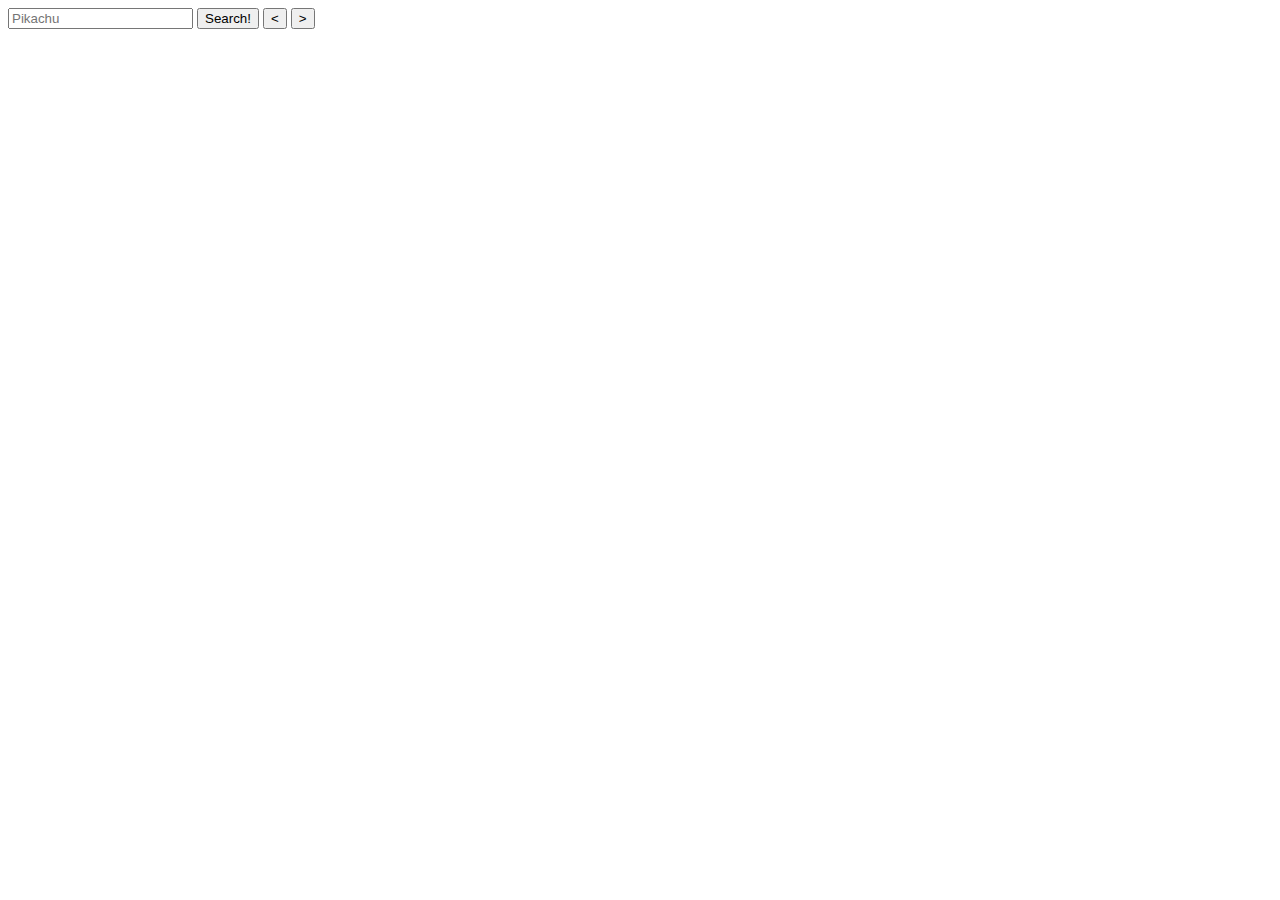
==== index.html @ 145be657 "added index" ====
<!DOCTYPE html>
<html lang="en">
<head>
    <meta charset="UTF-8">
    <meta name="viewport" content="width=device-width, initial-scale=1.0">
    <title>Pokedex</title>
</head>
<body>
    
    
    <input type="text" id="pokesearch" name="pokesearch" placeholder="Pikachu">
    <label for="pokesearch"><button id="search">Search!</button></label>
    
    <button id="previous">&lt;</button>
    <button id="next">&gt;</button>

    <ul id="list"></ul>

    <script>
        /*==================================================================================================
        ======================================== Magic Happens Here! =======================================
        ==================================================================================================*/
        //Variables are declared.
        let base_url = "https://pokeapi.co/api/v2/";
        let poke_search = document.getElementById("pokesearch");
        let search = document.getElementById("search");
        let previous = document.getElementById("previous");
        let next = document.getElementById("next");
        let list = document.getElementById("list");
        let pokemon_name;
        let pokemon_id;
        let pokemon_moves;
        let pokemon_abilities;
        let pokemon_image;
        let pokemon_weight;
        //EventListeners are added to HTML elements.
        search.addEventListener("click", function() {
            LoadPokemon(poke_search.value);
        });
        poke_search.addEventListener("keyup", function(event) {
            if (event.key === "Enter") {
                LoadPokemon(poke_search.value);
            }
        })
        previous.addEventListener("click", function() {
            if (pokemon_id === undefined) {
                pokemon_id = 2;
            }
            LoadPokemon(--pokemon_id);
        });
        next.addEventListener("click", function() {
            if (pokemon_id === undefined) {
                pokemon_id = 0;
            }
            LoadPokemon(++pokemon_id);
        })
        //Function that looks up the data for a pokemon when it's given the pokemon's name or id number.
        function LoadPokemon(pokemon){
            let request = new XMLHttpRequest();
            let dots = 1;
            request.onreadystatechange = function() {
                if (this.readyState === 4 && this.status == 200 && pokemon !== "") {
                    SetVariables(JSON.parse(this.responseText));
                }
                else {
                    SetVariables(dots++);
                }
            }
            request.open("GET", base_url + "pokemon/" + pokemon.toString().toLowerCase(), true);
            request.send();
        }
        //This function changes the variables with the most recent pokemon's information.
        function SetVariables(data){
            if(typeof data === "number") {
                console.log("Searching for data" + ".".repeat(data))
            }
            else {
                console.log("Data found!")
                pokemon_name = data.name;
                pokemon_id = data.id;
                pokemon_moves = data.moves.map(x => x.move.name);
                pokemon_abilities = data.abilities.map(x => x.ability.name);
                pokemon_image = data.sprites.front_default;
                pokemon_weight = data.weight;
                DoThingsWithTheDom();
            }
        }
        //This function loads all of the pokemons and stores them in a list in your HTML.
        //Clicking one of the list items will then look up data for that specific pokemon!
        function LoadPokemonList() {
            let request = new XMLHttpRequest();
            list.innerHTML = "";
            request.onreadystatechange = function() {
                if (this.readyState === 4 && this.status == 200) {
                    let pokemon_list = JSON.parse(this.responseText).results.map(x => x.name);
                    for (pokemon of pokemon_list) {
                        let li = document.createElement("li");
                        li.innerHTML = pokemon;
                        li.addEventListener("click", function() {
                            LoadPokemon(this.innerHTML);
                        })
                        list.append(li);
                    }
                }
            }
            request.open("GET", base_url + "pokemon?offset=0&limit=807", true);
            request.send();
        }
        //Function that you can call to see the current pokemon's information
        function LogPokeData() {
            console.log("Name: " + pokemon_name
            + "\n" + "ID: " + pokemon_id
            + "\n" + "Moves:", pokemon_moves
            , "\n" + "Abilities:", pokemon_abilities
            , "\n" + "Image URL: " + pokemon_image
            + "\n" + "Weight: " + pokemon_weight);
        }
        /*==================================================================================================
        ======================================== Magic Ends Here! ==========================================
        ==================================================================================================*/
        function DoThingsWithTheDom() {
            /*
            Write your code here!
            The following variables contain data for you to use. Be careful with the data types (some are numbers, some are strings and some are arrays)! 
                pokemon_name
                pokemon_id
                pokemon_moves
                pokemon_abilities
                pokemon_image
                pokemon_weight
            The goal of the exercise is for you to display this information in your HTML.
            You can do this by placing empty tags in your HTML, and the assigning their content with JS.
            But you can also generate the HTML with document.createElement().
            */
        }
    </script>
    
</body>
</html>
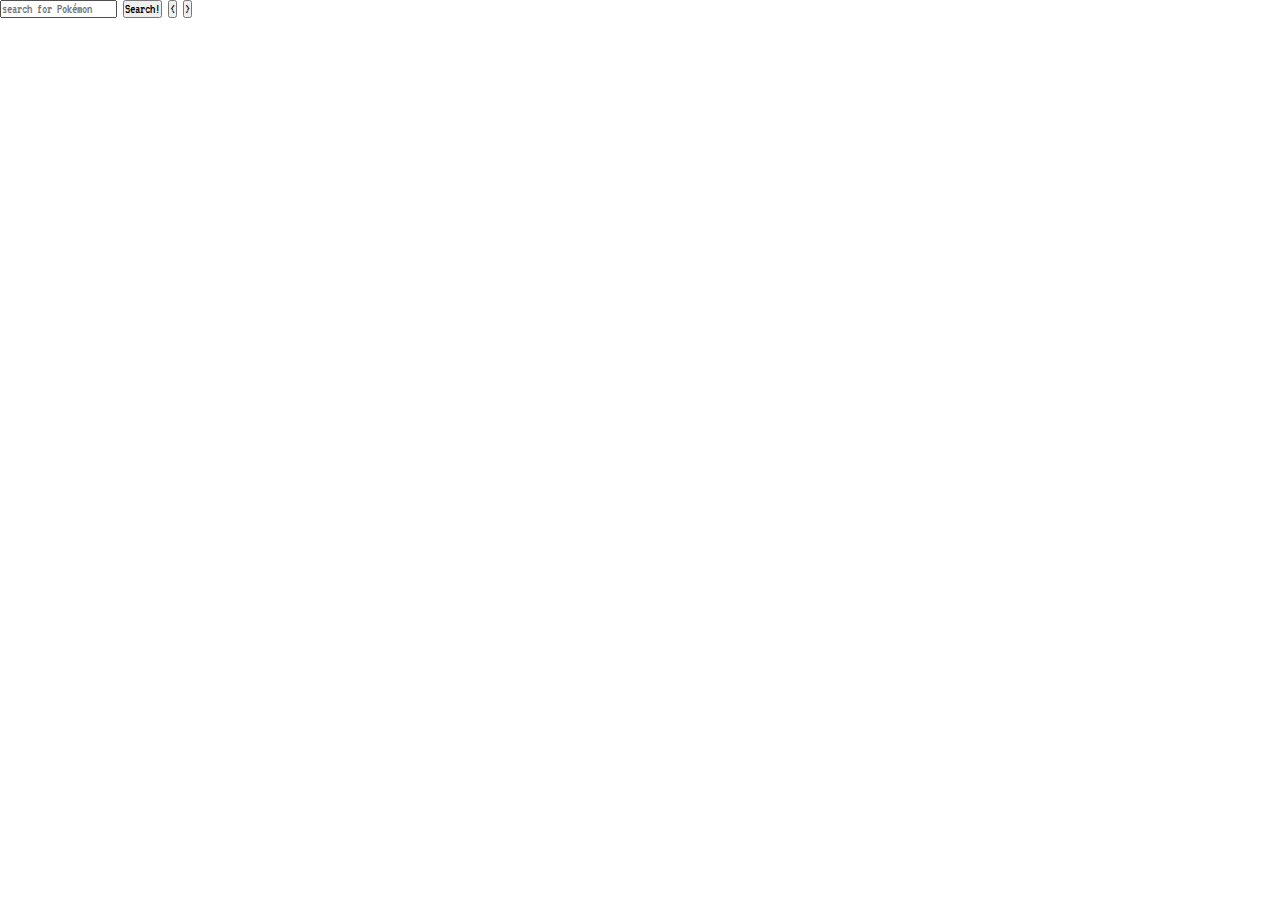
==== commit c08e38e5: "monday clean-up" ====
--- a/index.html
+++ b/index.html
@@ -3,137 +3,28 @@
 <head>
     <meta charset="UTF-8">
     <meta name="viewport" content="width=device-width, initial-scale=1.0">
+    <link rel="stylesheet" type="text/css" href="style.css">
+    <link href="https://fonts.googleapis.com/css?family=VT323&display=swap" rel="stylesheet">
     <title>Pokedex</title>
 </head>
 <body>
+    <div id="container" type="body">
+        <div class="kalosTop"> 
+
+        </div>
+        <input type="text" id="pokesearch" name="pokesearch" placeholder="search for Pokémon">
+        <label for="pokesearch"><button id="search">Search!</button></label>
     
+        <button id="previous">&lt;</button>
+        <button id="next">&gt;</button>
+
+        <div id= "screen" type="display">
+        <ul id="list"></ul>
+        </div>
+       
+    </div>
+
     
-    <input type="text" id="pokesearch" name="pokesearch" placeholder="Pikachu">
-    <label for="pokesearch"><button id="search">Search!</button></label>
-    
-    <button id="previous">&lt;</button>
-    <button id="next">&gt;</button>
-
-    <ul id="list"></ul>
-
-    <script>
-        /*==================================================================================================
-        ======================================== Magic Happens Here! =======================================
-        ==================================================================================================*/
-        //Variables are declared.
-        let base_url = "https://pokeapi.co/api/v2/";
-        let poke_search = document.getElementById("pokesearch");
-        let search = document.getElementById("search");
-        let previous = document.getElementById("previous");
-        let next = document.getElementById("next");
-        let list = document.getElementById("list");
-        let pokemon_name;
-        let pokemon_id;
-        let pokemon_moves;
-        let pokemon_abilities;
-        let pokemon_image;
-        let pokemon_weight;
-        //EventListeners are added to HTML elements.
-        search.addEventListener("click", function() {
-            LoadPokemon(poke_search.value);
-        });
-        poke_search.addEventListener("keyup", function(event) {
-            if (event.key === "Enter") {
-                LoadPokemon(poke_search.value);
-            }
-        })
-        previous.addEventListener("click", function() {
-            if (pokemon_id === undefined) {
-                pokemon_id = 2;
-            }
-            LoadPokemon(--pokemon_id);
-        });
-        next.addEventListener("click", function() {
-            if (pokemon_id === undefined) {
-                pokemon_id = 0;
-            }
-            LoadPokemon(++pokemon_id);
-        })
-        //Function that looks up the data for a pokemon when it's given the pokemon's name or id number.
-        function LoadPokemon(pokemon){
-            let request = new XMLHttpRequest();
-            let dots = 1;
-            request.onreadystatechange = function() {
-                if (this.readyState === 4 && this.status == 200 && pokemon !== "") {
-                    SetVariables(JSON.parse(this.responseText));
-                }
-                else {
-                    SetVariables(dots++);
-                }
-            }
-            request.open("GET", base_url + "pokemon/" + pokemon.toString().toLowerCase(), true);
-            request.send();
-        }
-        //This function changes the variables with the most recent pokemon's information.
-        function SetVariables(data){
-            if(typeof data === "number") {
-                console.log("Searching for data" + ".".repeat(data))
-            }
-            else {
-                console.log("Data found!")
-                pokemon_name = data.name;
-                pokemon_id = data.id;
-                pokemon_moves = data.moves.map(x => x.move.name);
-                pokemon_abilities = data.abilities.map(x => x.ability.name);
-                pokemon_image = data.sprites.front_default;
-                pokemon_weight = data.weight;
-                DoThingsWithTheDom();
-            }
-        }
-        //This function loads all of the pokemons and stores them in a list in your HTML.
-        //Clicking one of the list items will then look up data for that specific pokemon!
-        function LoadPokemonList() {
-            let request = new XMLHttpRequest();
-            list.innerHTML = "";
-            request.onreadystatechange = function() {
-                if (this.readyState === 4 && this.status == 200) {
-                    let pokemon_list = JSON.parse(this.responseText).results.map(x => x.name);
-                    for (pokemon of pokemon_list) {
-                        let li = document.createElement("li");
-                        li.innerHTML = pokemon;
-                        li.addEventListener("click", function() {
-                            LoadPokemon(this.innerHTML);
-                        })
-                        list.append(li);
-                    }
-                }
-            }
-            request.open("GET", base_url + "pokemon?offset=0&limit=807", true);
-            request.send();
-        }
-        //Function that you can call to see the current pokemon's information
-        function LogPokeData() {
-            console.log("Name: " + pokemon_name
-            + "\n" + "ID: " + pokemon_id
-            + "\n" + "Moves:", pokemon_moves
-            , "\n" + "Abilities:", pokemon_abilities
-            , "\n" + "Image URL: " + pokemon_image
-            + "\n" + "Weight: " + pokemon_weight);
-        }
-        /*==================================================================================================
-        ======================================== Magic Ends Here! ==========================================
-        ==================================================================================================*/
-        function DoThingsWithTheDom() {
-            /*
-            Write your code here!
-            The following variables contain data for you to use. Be careful with the data types (some are numbers, some are strings and some are arrays)! 
-                pokemon_name
-                pokemon_id
-                pokemon_moves
-                pokemon_abilities
-                pokemon_image
-                pokemon_weight
-            The goal of the exercise is for you to display this information in your HTML.
-            You can do this by placing empty tags in your HTML, and the assigning their content with JS.
-            But you can also generate the HTML with document.createElement().
-            */
-        }
-    </script>
-    
+    <script src="pokedex.js"></script>
 </body>
 </html> --- a/style.css
+++ b/style.css
@@ -0,0 +1,21 @@
+* {
+  margin: 0;
+  padding: 0;
+  font-family: 'VT323', monospace;
+}
+
+ul {
+  list-style: none;
+  background-image: -webkit-gradient(linear, left top, left bottom, from(#22005c), to(#4E00FF));
+  background-image: linear-gradient(#22005c, #4E00FF);
+  color: white;
+}
+
+li {
+  padding: 8px;
+}
+
+.pokemon-info .weight {
+  border-bottom-color: #00fffb;
+}
+/*# sourceMappingURL=style.css.map */